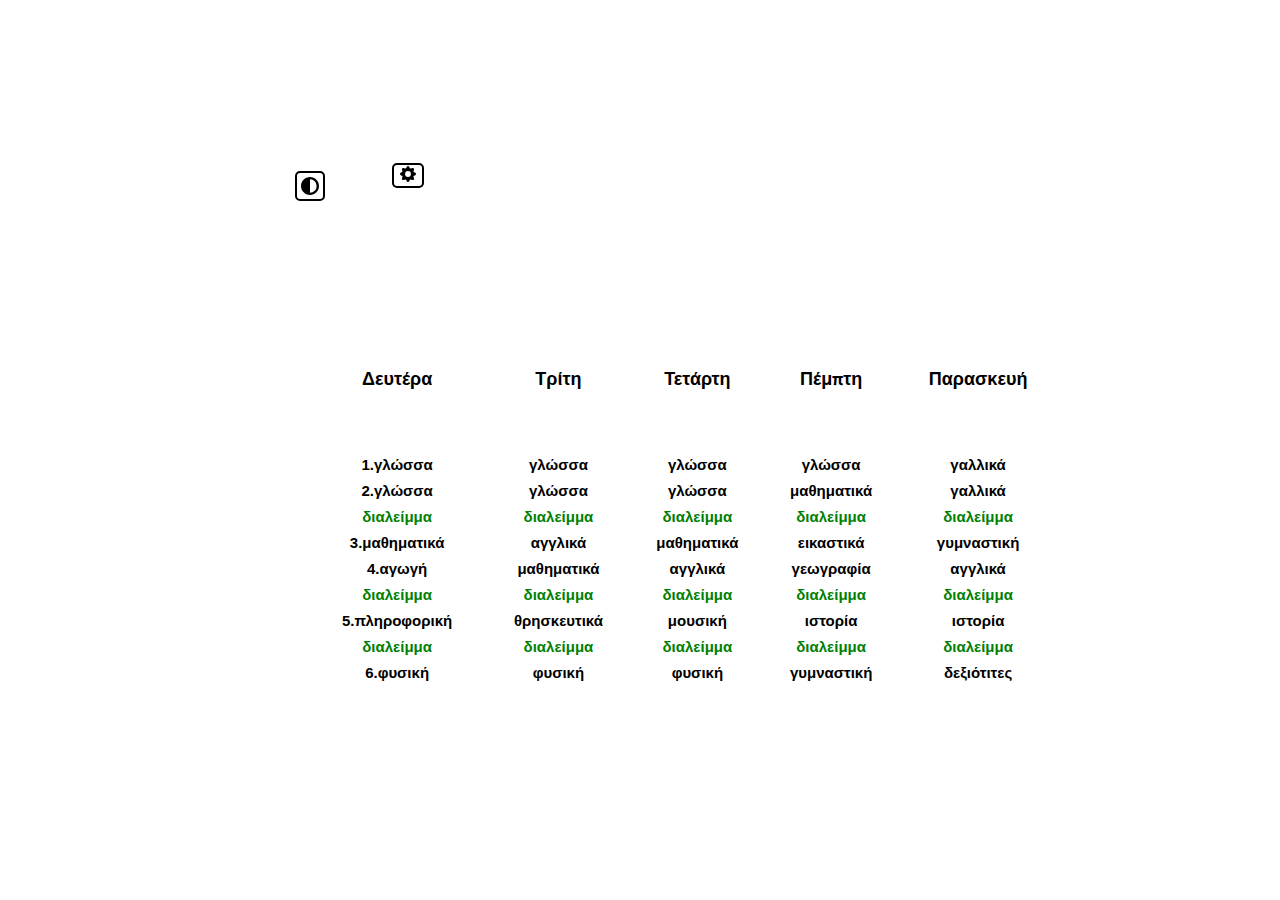
==== breaks.html @ 0028ed88 "Add files via upload" ====
<!DOCTYPE html>
<html lang="en">
<head>
    <meta charset="UTF-8">
    <meta http-equiv="X-UA-Compatible" content="IE=edge">
    <meta name="viewport" content="width=device-width, initial-scale=1.0">
    <title>ΣΤ2 προγραμμα</title>
    <link rel="stylesheet" href="./style.css">
    <link rel="stylesheet" href="./colorschemes.css">
    <link rel="shortcut icon" href="./images/ST2.jpg" type="image/x-icon">
</head>
<body>
 <div class="flex-container">

  <div class="buttons">
    <button id="dark-mode-toggle" class="dark-mode-toggle">
      <svg width="100%" xmlns="http://www.w3.org/2000/svg" viewBox="0 0 496 496"><path fill="currentColor" d="M8,256C8,393,119,504,256,504S504,393,504,256,393,8,256,8,8,119,8,256ZM256,440V72a184,184,0,0,1,0,368Z" transform="translate(-8 -8)"/></svg>
    </button> 
    <button onclick="document.getElementById('id01').style.display='block'" class="setting" id="myBtn">
      <svg xmlns="http://www.w3.org/2000/svg" width="16" height="16" fill="currentColor" class="bi bi-gear-fill" viewBox="0 0 16 16">
        <path d="M9.405 1.05c-.413-1.4-2.397-1.4-2.81 0l-.1.34a1.464 1.464 0 0 1-2.105.872l-.31-.17c-1.283-.698-2.686.705-1.987 1.987l.169.311c.446.82.023 1.841-.872 2.105l-.34.1c-1.4.413-1.4 2.397 0 2.81l.34.1a1.464 1.464 0 0 1 .872 2.105l-.17.31c-.698 1.283.705 2.686 1.987 1.987l.311-.169a1.464 1.464 0 0 1 2.105.872l.1.34c.413 1.4 2.397 1.4 2.81 0l.1-.34a1.464 1.464 0 0 1 2.105-.872l.31.17c1.283.698 2.686-.705 1.987-1.987l-.169-.311a1.464 1.464 0 0 1 .872-2.105l.34-.1c1.4-.413 1.4-2.397 0-2.81l-.34-.1a1.464 1.464 0 0 1-.872-2.105l.17-.31c.698-1.283-.705-2.686-1.987-1.987l-.311.169a1.464 1.464 0 0 1-2.105-.872l-.1-.34zM8 10.93a2.929 2.929 0 1 1 0-5.86 2.929 2.929 0 0 1 0 5.858z"/>
      </svg>    
      </button>    

      <!-- The Modal -->
      <div id="myModal" class="modal">

        <!-- Modal content -->
        <div class="modal-content">
          <span class="close">&times;</span>
          <p class="settings">αλλες ρυθμισεις</p>
          <button onclick="window.location.href='breaks.html'" class="breaks">προγραμμα με διαλείμματα</button>
          <button onclick="window.location.href='hobby.html'" class="subjects">το προγραμμα με τα δικα σου χόμπι</button>
          <button onclick="window.location.href='index.html'" class="subjects">πίσω</button>
        </div>

      </div>

  </div>
  
  
  
  <br><br><br><br><br><br>
  <table class="proggram-content" style="width:100%">
    <tr>
      <th>Δευτέρα <br><br><br></th>
            <th>Τρίτη <br><br><br></th>
            <th>Τετάρτη <br><br><br></th>
            <th>Πέμπτη <br><br><br></th>
            <th>Παρασκευή <br><br><br></th>
          </tr>
          <tr>
            <td>1.γλώσσα</td>
            <td>γλώσσα</td>
            <td>γλώσσα</td>
            <td>γλώσσα</td>
            <td>γαλλικά</td>
          </tr>
          <tr>
            <td>2.γλώσσα</td>
            <td>γλώσσα</td>
            <td>γλώσσα</td>
            <td>μαθηματικά</td>
            <td>γαλλικά</td>
          </tr>
          <tr>
            <td style="color: green;">διαλείμμα</td>
            <td style="color: green;">διαλείμμα</td>
            <td style="color: green;">διαλείμμα</td>
            <td style="color: green;">διαλείμμα</td>
            <td style="color: green;">διαλείμμα</td>
          </tr>
          <tr>
            <td>3.μαθηματικά</td>
            <td>αγγλικά</td>
            <td>μαθηματικά</td>
            <td>εικαστικά</td>
            <td>γυμναστική</td>
          </tr>
          <tr>
            <td>4.αγωγή</td>
            <td>μαθηματικά</td>
            <td>αγγλικά</td>
            <td>γεωγραφία</td>
            <td>αγγλικά</td>
          </tr>
          <tr>
            <td style="color: green;">διαλείμμα</td>
            <td style="color: green;">διαλείμμα</td>
            <td style="color: green;">διαλείμμα</td>
            <td style="color: green;">διαλείμμα</td>
            <td style="color: green;">διαλείμμα</td>
          </tr>
          <tr>
            <td>5.πληροφορική</td>
            <td>θρησκευτικά</td>
            <td>μουσική</td>
            <td>ιστορία</td>
            <td>ιστορία</td>
          </tr>
          <tr>
            <td style="color: green;">διαλείμμα</td>
            <td style="color: green;">διαλείμμα</td>
            <td style="color: green;">διαλείμμα</td>
            <td style="color: green;">διαλείμμα</td>
            <td style="color: green;">διαλείμμα</td>
          </tr>
          <tr>
            <td>6.φυσική</td>
            <td>φυσική</td>
            <td>φυσική</td>
            <td>γυμναστική</td>
            <td>δεξιότιτες</td>
          </tr>
        </table>
        
    </div>
    
      <script src="script.js"></script>
</body>
</html>
---- style.css ----
@import url(./colorschemes.css);

body,
html {
  font-size: 20px;
  font-family: "Lucida Console", "Courier New", monospace;
  font-weight: 900;
}

@media only screen and (min-height: 600px){
  body {
      height: 600px;
  }
}

br {
  display: block;
  margin-bottom: 5px;
}

.flex-container {
  width: 750px;
  position: relative;
  left: 300px;
  top: 150px;
}


.days {
  word-spacing: 60px;
}


#parent {
  position: absolute;
  left: 0%;
  display: flex;
}


table {
  border-collapse: collapse;
  border-spacing: 0 1em;
}

td {

  font-family: Verdana,Geneva,sans-serif;
  font-size: 15px;
  font-weight: bold;
  text-align: center;
}

.buttons {
  word-spacing: 50px;
}

.setting {
  background: #04040400;
  border-radius: 5px;
  border-style: solid;
  border-color: var(--foreground);
  color: var(--foreground);
}


/* The Modal (background) */
.modal {
  display: none; /* Hidden by default */
  position: fixed; /* Stay in place */
  z-index: 1; /* Sit on top */
  padding-top: 100px; /* Location of the box */
  left: 0;
  top: 0;
  width: 100%; /* Full width */
  height: 100%; /* Full height */
  overflow: auto; /* Enable scroll if needed */
  background-color: rgb(0,0,0); /* Fallback color */
  background-color: rgba(0,0,0,0.4); /* Black w/ opacity */
}

/* Modal Content */
.modal-content {
  text-align: center;
  background-color: #383838;
  margin: auto;
  padding: 20px;
  border: 1px solid #888;
  width: 80%;
  height: 300px;
}

.settings {
  text-align: center;
}


/* The Close Button */
.close {
  color: #aaaaaa;
  float: right;
  font-size: 28px;
  font-weight: bold;
  width: 50px;
}

.close:hover,
.close:focus {
  background: rgba(23, 22, 22, 0.354);
  border-radius: 12px;
  text-decoration: none;
  cursor: pointer;
}

.proggram-content {
  border-radius: 12px;
  background: url(./images/ST2.jpg);
  height: 300px;
}

.back {
  background: none;
  border: none;
  height: 50px;
  width: 100px;
}
.back:hover,
.back:focus {
  background: rgba(23, 22, 22, 0.354);
  border-radius: 12px;
  text-decoration: none;
  cursor: pointer;
}

.modal_buttons {
  background: none;
  border: none;
  height: 50px;
}
.modal_buttons:hover,
.modal_buttons:focus {
  background: rgba(23, 22, 22, 0.354);
  border-radius: 12px;
  text-decoration: none;
  cursor: pointer;
}
.modal_buttons:hover,
.modal_buttons:focus {
  background: rgba(23, 22, 22, 0.354);
  border-radius: 12px;
  text-decoration: none;
  cursor: pointer;
}
---- colorschemes.css ----
@import url("https://fonts.googleapis.com/css?family=Assistant:400,700|Playfair+Display:900");

*,
*::before,
*::after {
  box-sizing: border-box;
}
::selection {
    background: red;
}

:root {
  --clr-light: url(./images/background01.jpg);;
  --clr-dark: #000000;
  --clr-primary: white;
  --clr-secondary: #c3fcf2;
  --clr-accent: #ff7750;

  --foreground: var(--clr-dark);
  --background: var(--clr-light);

  --ff-title: "Playfair Display", serif;
  --ff-body: "Assistant", sans-serif;
}

.darkmode {
    --clr-light: white;
    --clr-dark: url(./images/background02.jpg);
  --clr-primary: #202302;
  --clr-secondary: #00100d;
  --clr-accent: #ff7750;
  
  --foreground: var(--clr-light);
  --background: var(--clr-dark);
}

body {
  background: var(--background);
  color: var(--foreground);
  font-family: var(--ff-body);
  font-size: 18px;
  line-height: 1.6;
}

h1 {
  font-size: calc(3rem + 7vw);
  font-family: var(--ff-title);
  margin: 0 0 0.25em;
  line-height: 1;
}

.subtitle {
  max-width: 600px;
}

.btn-group {
  margin: 2em 0;
  display: relative;
}

.btn {
  padding: 1em 2em;
  text-decoration: none;
  text-transform: uppercase;
  border-radius: 5px;
  position: relative;
  display: inline-block;
  line-height: 1;
}

.btn + .btn {
  margin-left: 1em;
}

.btn-secondary {
  background: var(--foreground);
  color: var(--background);
}

.btn-accent {
  background: var(--clr-accent);
  color: var(--foreground);
}

.btn::after {
  content: "";
  position: absolute;
  width: 100%;
  height: 100%;
  border: var(--foreground) 2px solid;
  left: -4px;
  top: 4px;
  border-radius: inherit;
  z-index: -1;
}

.intro {
  height: 80vh;
  padding: 10em 0;
  display: grid;
  grid-template-columns: minmax(2em, 1fr) minmax(80vw, 860px) minmax(2em, 1fr);
  background: linear-gradient(120deg, var(--clr-primary), var(--clr-secondary));
  align-content: center;
}

.intro > * {
  grid-column: 2 / 3;
}

.dark-mode-toggle {
  position: relative;
  z-index: 100;
  top: 1em;
  right: 1em;
  color: var(--foreground);
  border: 2px solid currentColor;
  padding: 4px;
  background: transparent;
  cursor: pointer;
  border-radius: 5px;
  width: 30px;
  height: 30px;
}

.bg {
  background: black;
}

.click-here {
  width: 100px;
  right: 1.5em;
  position: absolute;
  top: 3em;
}
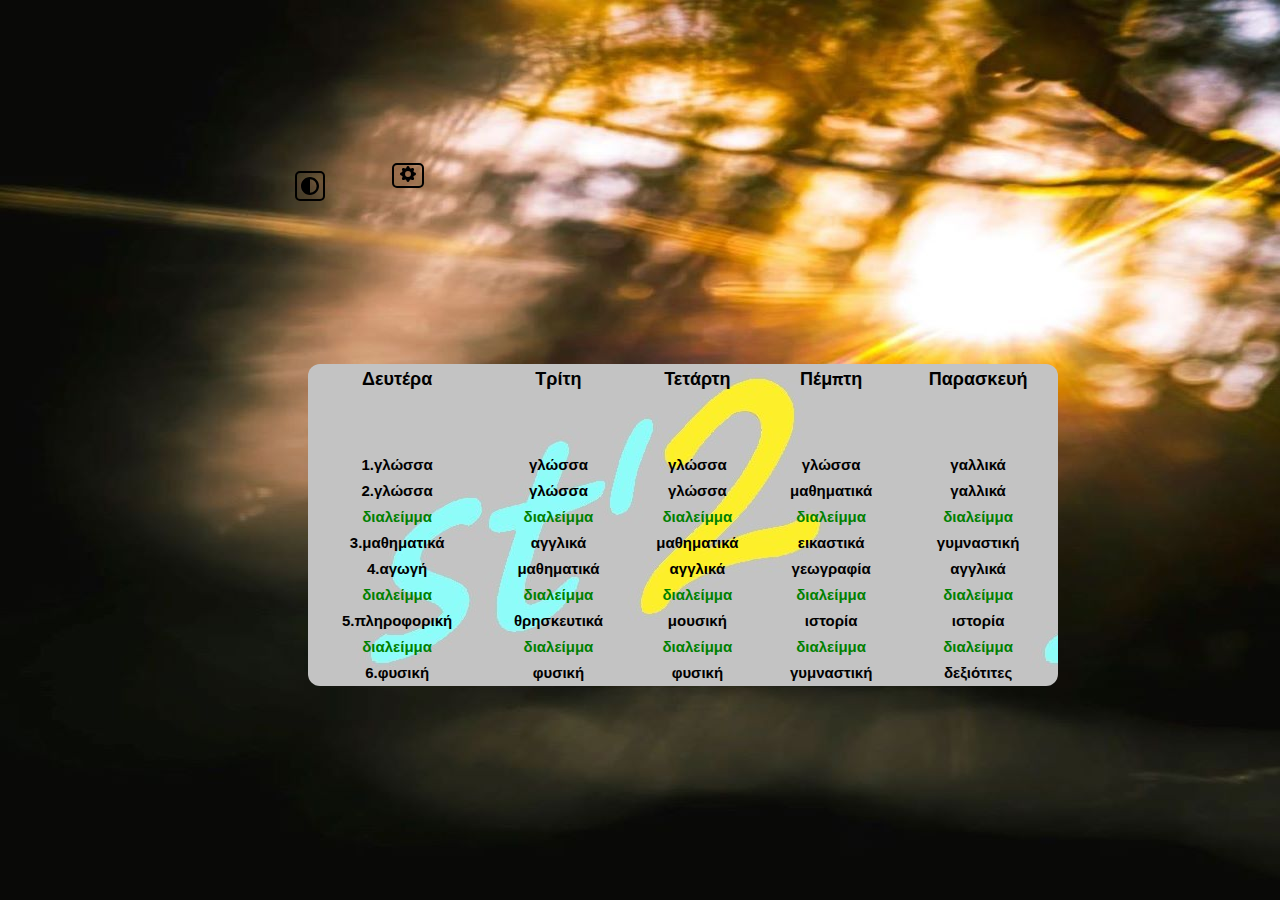
==== commit 6c79f645: "Update breaks.html" ====
--- a/breaks.html
+++ b/breaks.html
@@ -30,7 +30,6 @@
           <span class="close">&times;</span>
           <p class="settings">αλλες ρυθμισεις</p>
           <button onclick="window.location.href='breaks.html'" class="breaks">προγραμμα με διαλείμματα</button>
-          <button onclick="window.location.href='hobby.html'" class="subjects">το προγραμμα με τα δικα σου χόμπι</button>
           <button onclick="window.location.href='index.html'" class="subjects">πίσω</button>
         </div>
 
